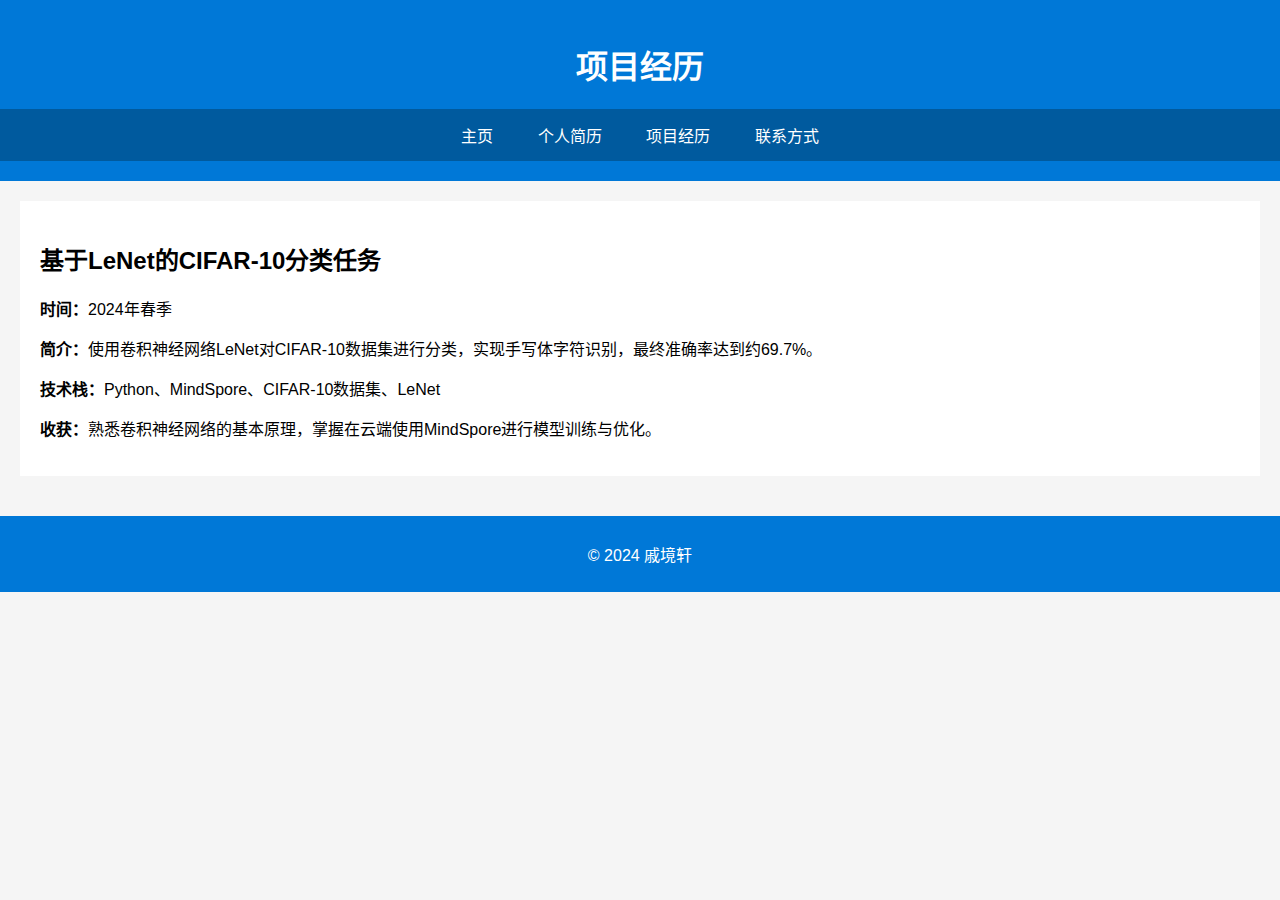
==== docs/projects.html @ 9403a0ab "成功修改文件名“" ====
<!DOCTYPE html>
<html lang="zh-CN">
<head>
    <meta charset="UTF-8">
    <title>项目经历 - 戚境轩</title>
    <link rel="stylesheet" href="css/styles.css">
</head>
<body>
    <header>
        <h1>项目经历</h1>
        <nav>
            <ul>
                <li><a href="index.html">主页</a></li>
                <li><a href="resume.html">个人简历</a></li>
                <li><a href="projects.html">项目经历</a></li>
                <li><a href="contact.html">联系方式</a></li>
            </ul>
        </nav>
    </header>
    <main>
        <section>
            <h2>基于LeNet的CIFAR-10分类任务</h2>
            <p><strong>时间：</strong>2024年春季</p>
            <p><strong>简介：</strong>使用卷积神经网络LeNet对CIFAR-10数据集进行分类，实现手写体字符识别，最终准确率达到约69.7%。</p>
            <p><strong>技术栈：</strong>Python、MindSpore、CIFAR-10数据集、LeNet</p>
            <p><strong>收获：</strong>熟悉卷积神经网络的基本原理，掌握在云端使用MindSpore进行模型训练与优化。</p>
        </section>
        <!-- 其他项目类似添加 -->
    </main>
    <footer>
        <p>&copy; 2024 戚境轩</p>
    </footer>
</body>
</html>
---- docs/css/styles.css ----
body {
    font-family: '微软雅黑', Arial, sans-serif;
    margin: 0;
    padding: 0;
    background-color: #f5f5f5;
}

header {
    background-color: #0078D7;
    color: white;
    padding: 20px 0;
    text-align: center;
}

nav ul {
    list-style-type: none;
    padding: 0;
    background-color: #005A9E;
    overflow: hidden;
    margin: 0;
}

nav ul li {
    display: inline-block;
}

nav ul li a {
    color: white;
    padding: 14px 20px;
    display: block;
    text-decoration: none;
}

nav ul li a:hover {
    background-color: #003F6B;
}

main {
    padding: 20px;
}

.profile-photo {
    max-width: 200px;
    border-radius: 50%;
    display: block;
    margin: 0 auto 20px;
}

section {
    background-color: white;
    padding: 20px;
    margin-bottom: 20px;
}

footer {
    background-color: #0078D7;
    color: white;
    text-align: center;
    padding: 10px 0;
}
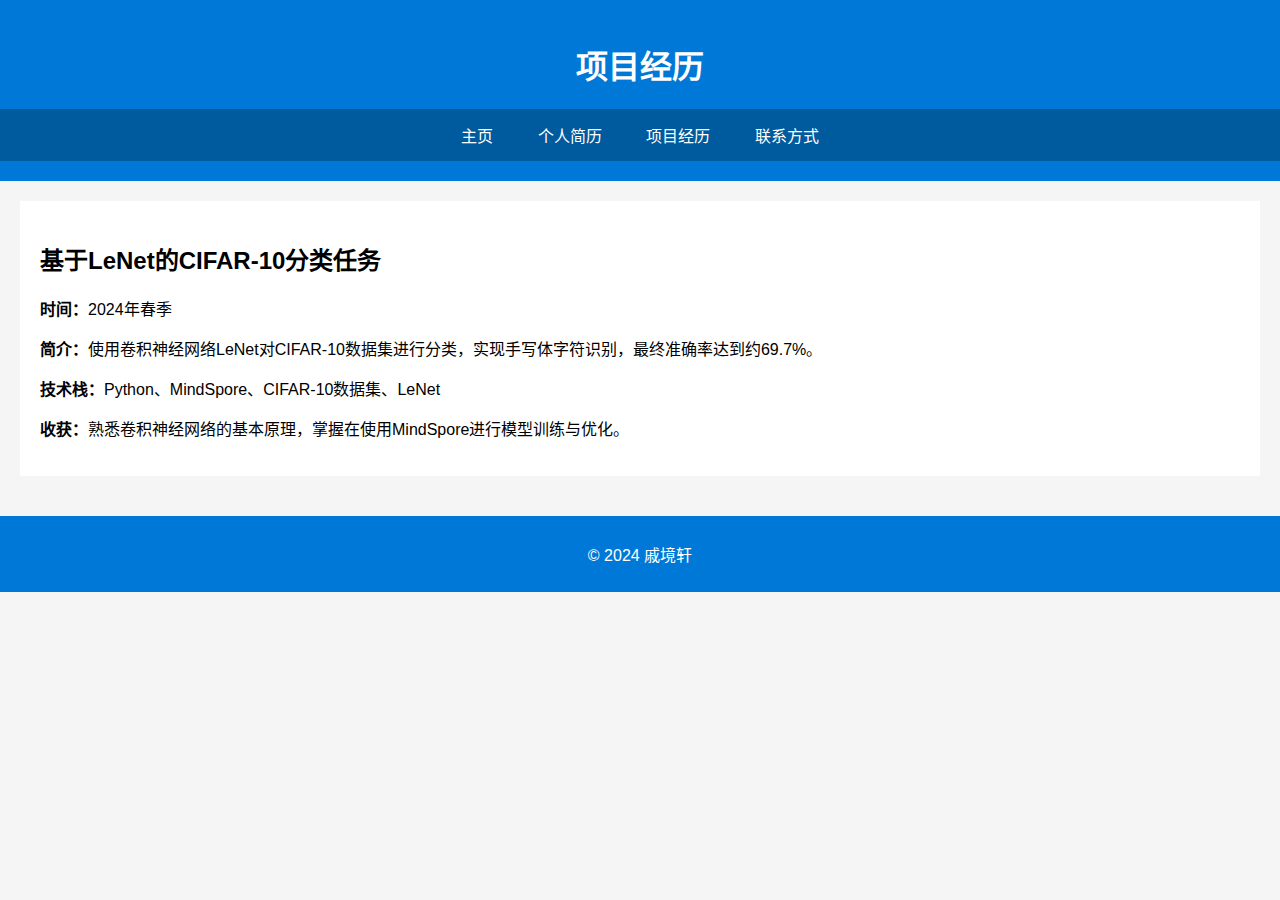
==== commit 3678c8f1: "README.md" ====
--- a/docs/projects.html
+++ b/docs/projects.html
@@ -23,7 +23,7 @@
             <p><strong>时间：</strong>2024年春季</p>
             <p><strong>简介：</strong>使用卷积神经网络LeNet对CIFAR-10数据集进行分类，实现手写体字符识别，最终准确率达到约69.7%。</p>
             <p><strong>技术栈：</strong>Python、MindSpore、CIFAR-10数据集、LeNet</p>
-            <p><strong>收获：</strong>熟悉卷积神经网络的基本原理，掌握在云端使用MindSpore进行模型训练与优化。</p>
+            <p><strong>收获：</strong>熟悉卷积神经网络的基本原理，掌握在使用MindSpore进行模型训练与优化。</p>
         </section>
         <!-- 其他项目类似添加 -->
     </main>
